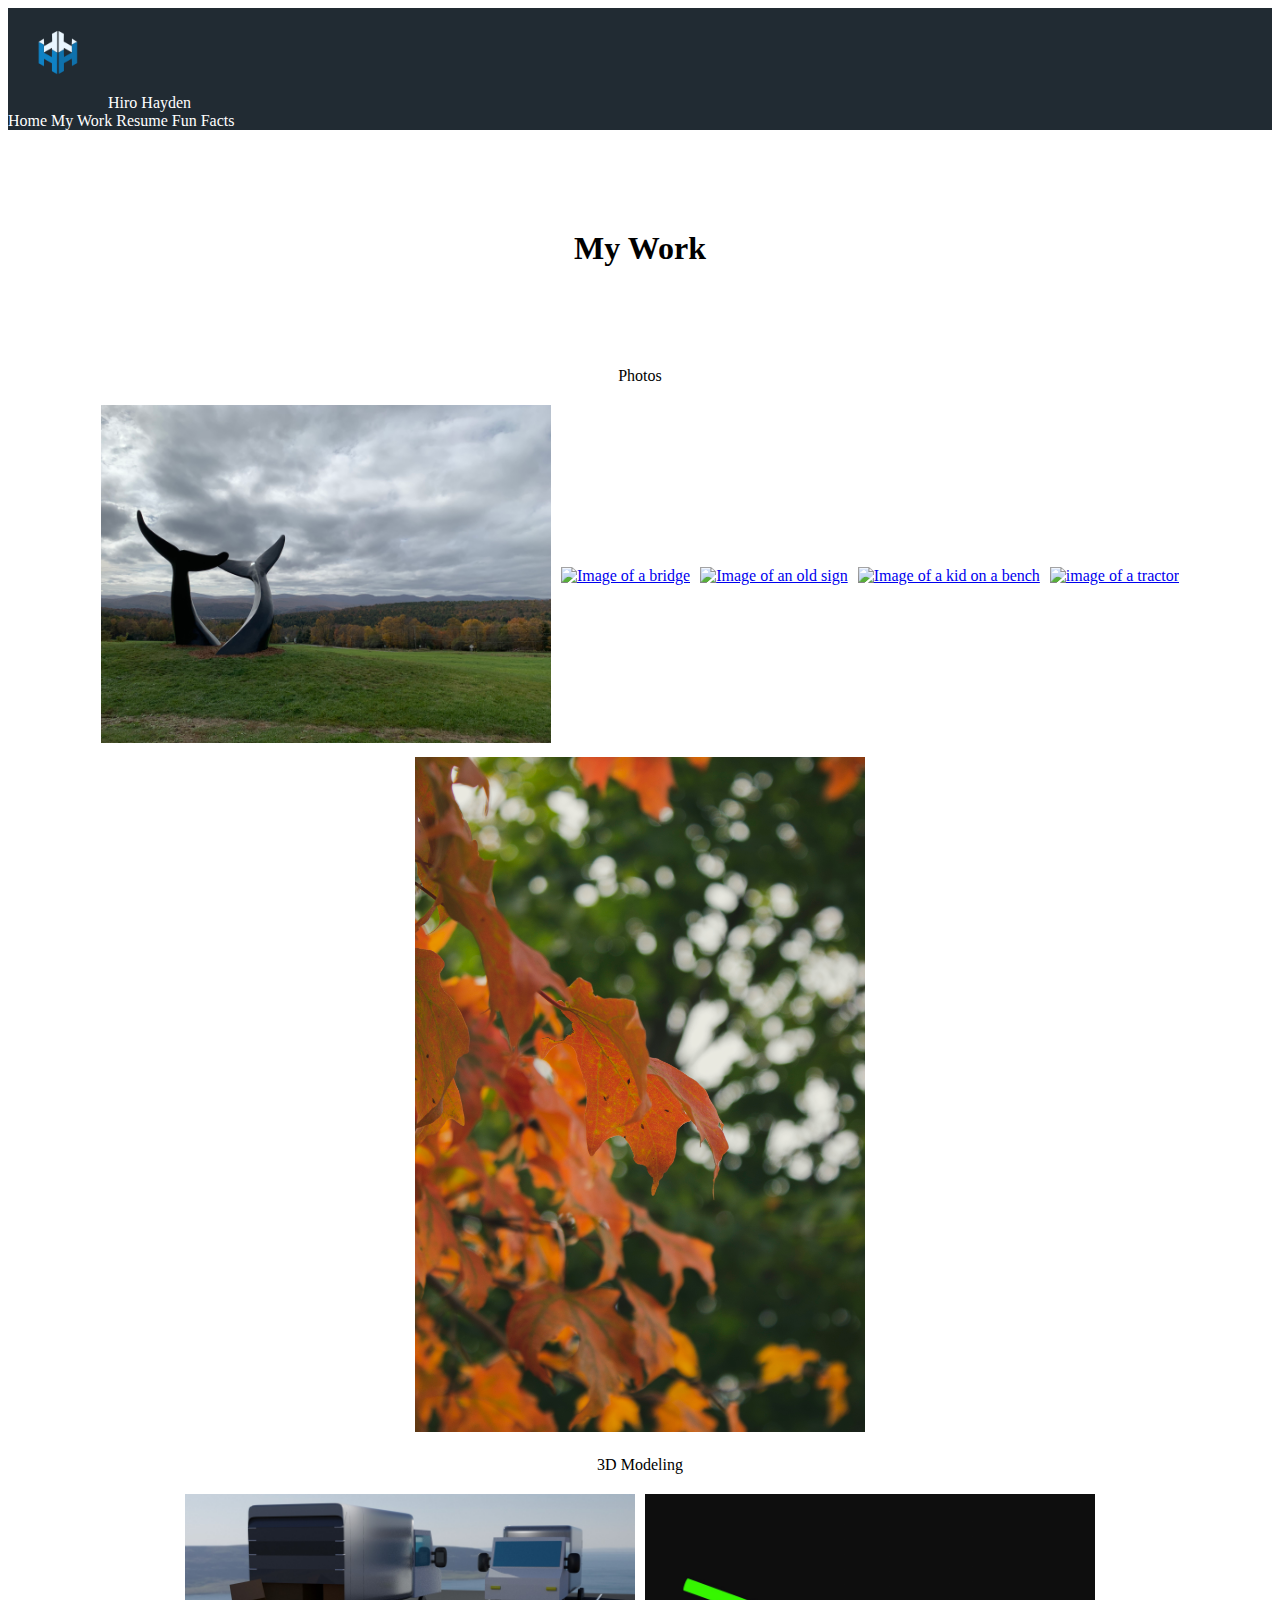
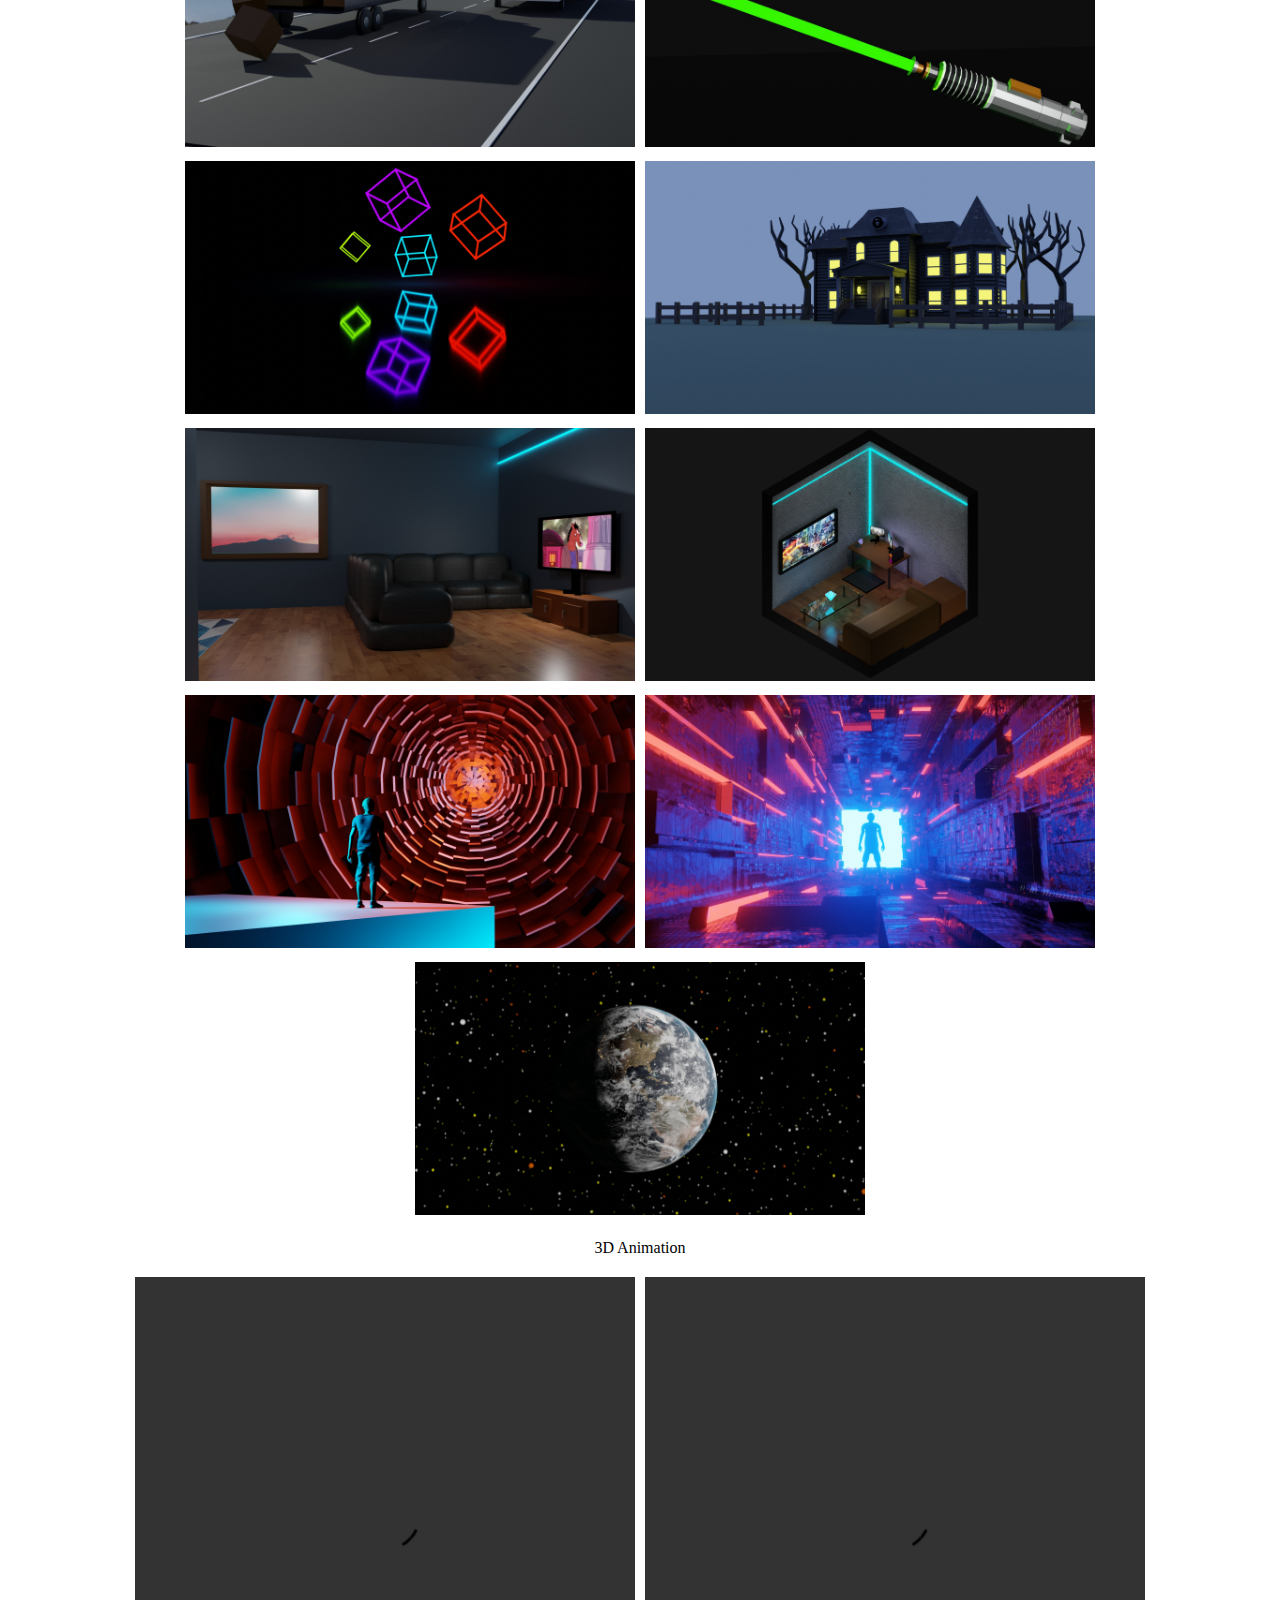
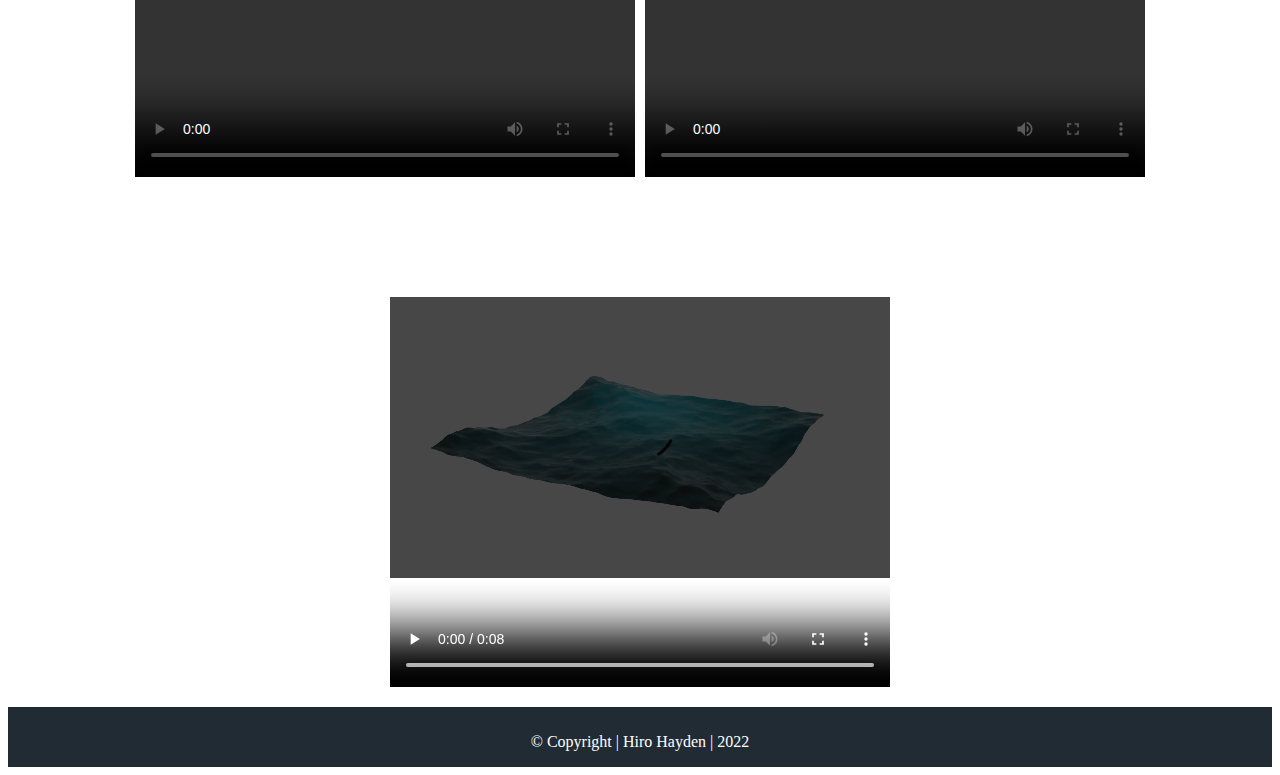
==== myWork.html @ a9e0094a "Add files via upload" ====
<!DOCTYPE html>
<html lang="en" dir="ltr">
  <head>
    <meta charset="utf-8">
    <title>My work</title>
    <meta name="author" content="Hiro Hayden">
    <meta name="keywords" content="Hiro Hayden, Japan, Blender, Atom, Dogs, Photo's">
     <meta name="description" content="An about me page that is about Hiro Hayden">
     <link rel="shortcut icon" href="favicon.ico" type="image/x-icon" >
     <link rel="stylesheet" href="css/style.css">
     <script src="https://kit.fontawesome.com/c144546f12.js" crossorigin="anonymous"></script>
      <script src="https://cdn.jsdelivr.net/npm/bootstrap@5.1.3/dist/js/bootstrap.bundle.min.js" integrity="sha384-ka7Sk0Gln4gmtz2MlQnikT1wXgYsOg+OMhuP+IlRH9sENBO0LRn5q+8nbTov4+1p" crossorigin="anonymous"></script>
     <link href="https://cdn.jsdelivr.net/npm/bootstrap@5.1.3/dist/css/bootstrap.min.css" rel="stylesheet" integrity="sha384-1BmE4kWBq78iYhFldvKuhfTAU6auU8tT94WrHftjDbrCEXSU1oBoqyl2QvZ6jIW3" crossorigin="anonymous">
  </head>
  <body class="mywork">
    <section class="navarea">
    <div class="navbar navbar-expand ">
      <div class="container-fluid">
        <a href="home.html" class="navbar-brand "><img src="images/hayden_Logo.png" width="100" height="100" alt="Image of my logo">Hiro Hayden</a>
        <div class="navbar-nav nav-pills">
          <a href="home.html" class="nav-item nav-link">Home</a>
          <a href="myWork.html" class="nav-item nav-link  ">My Work</a>
          <a href="resume.html" class="nav-item nav-link">Resume</a>
          <a href="funFacts.html" class="nav-item nav-link">Fun Facts</a>

        </div>
      </div>
    </div>
  </section>

    <header>
      <h1 class="fs-1">My Work</h1>
    </header>

    <p class="fs-3 smalltitle">Photos</p>


    <div id="top1" class=" photos container-fluid two  ">



        <a href="#img1"><img src="images/bestLandscape.jpg" alt="Image of an landscape with two metal statues of whale tails"></a>

        <a href="#img2"><img src="images/yourChoise.jpg" alt="Image of a bridge"></a>

        <a href="#img3"><img src="images/sign.jpg" alt="Image of an old sign"></a>

        <a href="#img4"><img src="images/urbanBench.jpg" alt="Image of a kid on a bench"></a>

        <a href="#img5"><img src="images/farm.jpg" alt="image of a tractor"></a>

        <a href="#img6"><img src="images/Macro1.jpg" alt="Image of some fall leaves"></a>



        <!-- lightbox container hiddden with CSS -->

       <a href="#top1" class="lightbox" id="img1">
         <span style="background-image: url('images/bestLandscape.jpg')"></span>
       </a>

       <a href="#top1" class="lightbox" id="img2">
         <span style="background-image: url('images/yourChoise.jpg')"></span>
       </a>

       <a href="#top1" class="lightbox" id="img3">
         <span style="background-image: url('images/sign.jpg')"></span>
       </a>

       <a href="#top1" class="lightbox" id="img4">
         <span style="background-image: url('images/urbanBench.jpg')"></span>
       </a>

       <a href="#top1" class="lightbox" id="img5">
         <span style="background-image: url('images/farm.jpg')"></span>
       </a>

       <a href="#top1" class="lightbox" id="img6">
         <span style="background-image: url('images/Macro1.jpg')"></span>
       </a>




  </div>




    <p class="fs-3 smalltitle">3D Modeling </p>



<div id="top2" class=" photos container-fluid two  ">




    <a href="#img7"><img src="images/haydenTruck.jpg" alt="image of a truck with some boxes faling out"></a>

    <a href="#img8"><img src="images/haydenAgency2.jpg" alt="Image of a lightsaber"></a>

    <a href="#img9"><img src="images/haydenAgency.jpg" alt="Image of some floating and glowing cubes"></a>

    <a href="#img10"><img src="images/haydenHauntedHouse.jpg" alt="Image of a haunted house"></a>

    <a href="#img11"><img src="images/haydenBedroomFinal2.jpg" alt="Image of a model of a bedroom"></a>

    <a href="#img12"><img src="images/haydenRoom.jpg" alt="Image of an room"></a>

    <a href="#img13"><img src="images/haydenAgency32.jpg" alt="Image of an person looking at something"></a>

    <a href="#img14"><img src="images/haydenAgency1.jpg" alt="Image of an person looking at something"></a>

    <a href="#img15"><img src="images/haydenAgency18.jpg" alt="Image of an person looking at something"></a>

    <!-- lightbox container hiddden with CSS -->

   <a href="#top2" class="lightbox" id="img7" >
     <span style="background-image: url('images/haydenTruck.jpg')"></span>
   </a>

   <a href="#top2" class="lightbox" id="img8" >
     <span style="background-image: url('images/haydenAgency2.jpg')"></span>
   </a>

   <a href="#top2" class="lightbox"  id="img9">
     <span style="background-image: url('images/haydenAgency.jpg')"></span>
   </a>

   <a href="#top2" class="lightbox" id="img10" >
     <span style="background-image: url('images/haydenHauntedHouse.jpg')"></span>
   </a>

   <a href="#top2" class="lightbox" id="img11">
     <span style="background-image: url('images/haydenBedroomFinal2.jpg')"></span>
   </a>

   <a href="#top2" class="lightbox" id="img12" >
     <span style="background-image: url('images/haydenRoom.jpg')"></span>
   </a>

   <a href="#top2" class="lightbox" id="img13" >
     <span style="background-image: url('images/haydenagency32.jpg')"></span>
   </a>

   <a href="#top2" class="lightbox" id="img14" >
     <span style="background-image: url('images/haydenagency1.jpg')"></span>
   </a>

   <a href="#top2" class="lightbox" id="img15" >
     <span style="background-image: url('images/haydenagency18.jpg')"></span>
   </a>

  </div>


<p class="fs-3 smalltitle">3D Animation </p>

  <div class="two">

  <video width="500" height="500" autoplay loop controls> <source src="videos/square.mp4" type="video/mp4"></video>

  <video width="500" height="500" autoplay loop controls> <source src="videos/haydenAgency.mp4" type="video/mp4"></video>

  <video width="500" height="500" autoplay loop controls> <source src="videos/ocean.mp4" type="video/mp4"></video>

  </div>


    <footer>



    <a href="tel=802-777-7399" class="nav-link">
   <i class="fas fa-phone-square fa-3x"></i>



  </a>
    <p>© Copyright | Hiro Hayden | 2022</p>

    <a href="mailto:hhayden@vt.ewsd.org">
    <i class="mail far fa-envelope fa-3x"></i>

    </a>




    </footer>










</body>
</html>
---- css/style.css ----
html {
  scroll-behavior: smooth;
}


body{
  position: relative;
}



.navarea{
   background-color: #212b33;

  /* background: rgba( 190, 190, 190, 0.6 );
box-shadow: 0 8px 32px 0 rgba( 31, 38, 135, 0.37 );
backdrop-filter: blur( 5px );
-webkit-backdrop-filter: blur( 5px );
border-radius: 10px;
border: 1px solid rgba( 255, 255, 255, 0.18 );
 position: sticky;
top:0;
z-index: 1000;
width: 100%;
border-radius: 0;
height: 125px; */



}

.navarea a{
  color: white;
  text-decoration: none;
}

#sunset{
 height: 50%;
 width: 100%;
 position: relative;

}

.text p {
  font-size: 20px;
}


address{
  display: flex;
  background-color:  #212b33;
  justify-content: center;
  align-items: center;
  margin-bottom: 0;
}

footer a{
  padding: 50px;

}

footer{
 width: 100%;
 color: white;
 text-align: center;
 display: flex;
 background-color:  #212b33;
 justify-content: center;
 align-items: center;
 z-index: 100000;


}

.portrait{
  max-width: 100%;
}

.text h1{
  font-size: 3em;
}
.resumecontainer, .resume{
  width: 100%;
  height: 100vh;
}

.resume{
  display:flex;
  flex-direction: column;
  justify-content: center;
  align-items: center;

}

embed{
  width: 100%;
  height: 100%
}


header h1{
  margin: 100px;
  text-align:center;
}


.photos img{
  max-width: 50vh; /* sets the height of all images*/

}

/* lightbox markup will go here  */
.lightbox{
  display:none;
  position: fixed; /*this will position the lightbox*/
  top:0;
  left: 0;
  right: 0;
  bottom: 0;
  z-index: 999; /*z-index only works on positioned elements */
  padding: 1em; /*creates padding around the lightbox image*/
  background:rgba(0,0,0, .9);
}

/* now to unhide the lightbox we are going to use the target selector using :target will highlight the image withought closing the link and keeps the image visiable */
.lightbox:target{
   display: block;

}

.lightbox span{
  display:block; /*this will display the image in the span */
  width: 100%;
  height: 100%;
  background-repeat: no-repeat;
  background-position: center;
  background-size: contain;
}




.two{
  display:flex;
  flex-direction: row;
  flex-wrap: wrap;
  justify-content: center;
  -ms-align-items: content '';
  align-items: center;
  gap: 10px;
  margin: 20px
}

.smalltitle{
  text-align: center;

}


footer a{
  padding: 16px;

}

footer p{
  padding-top: 10px;
}
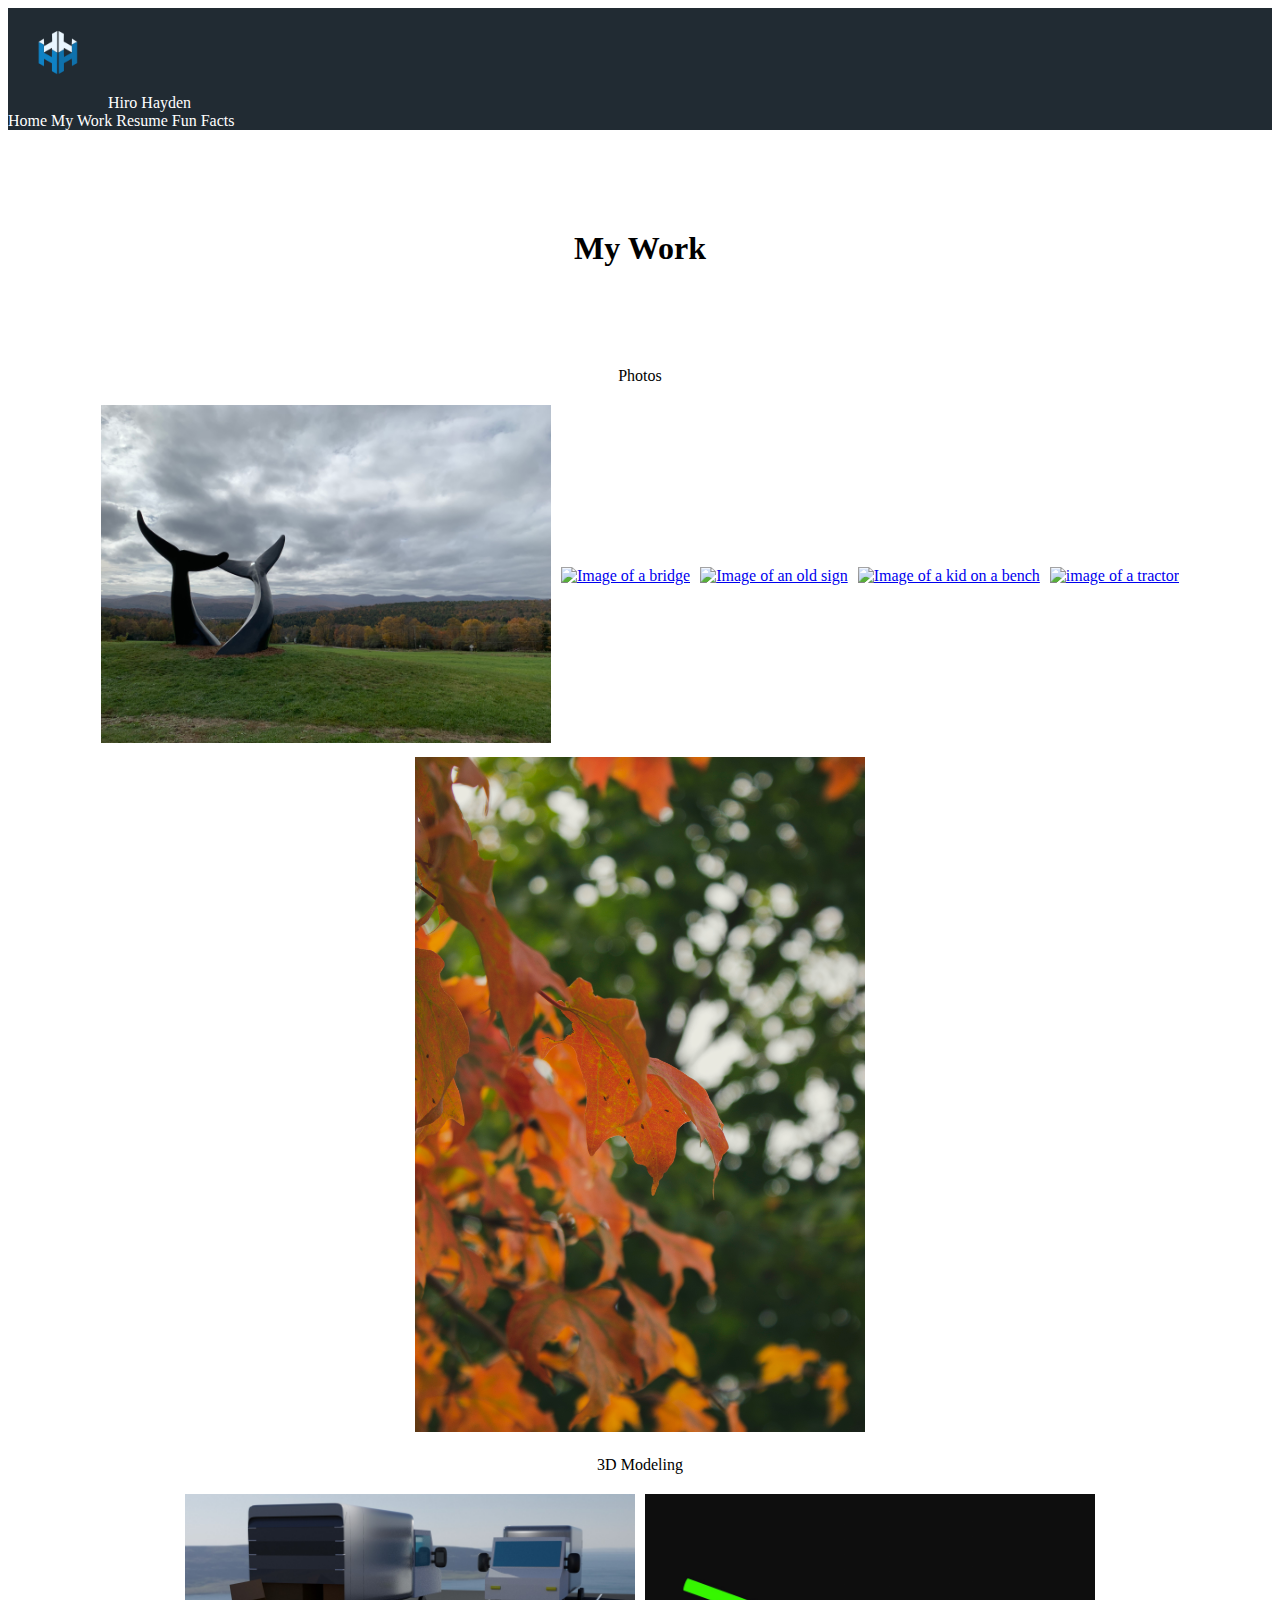
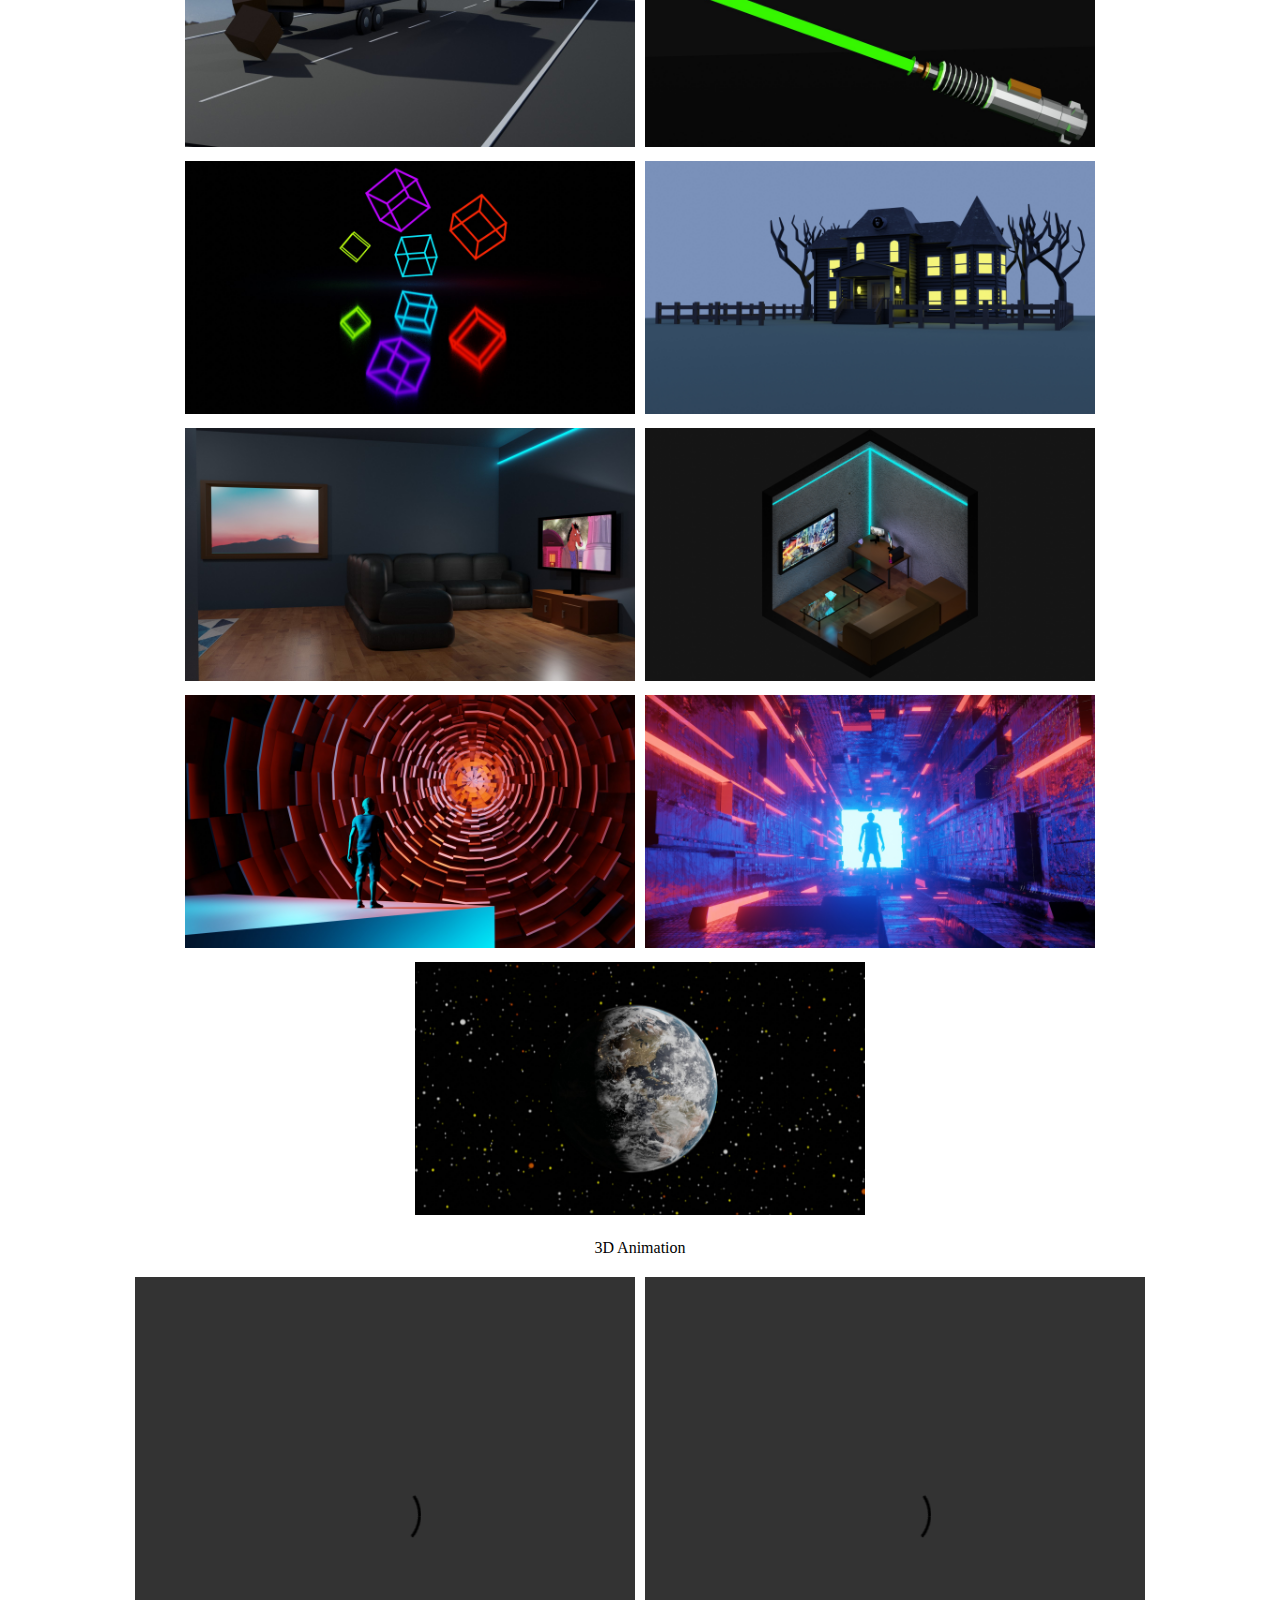
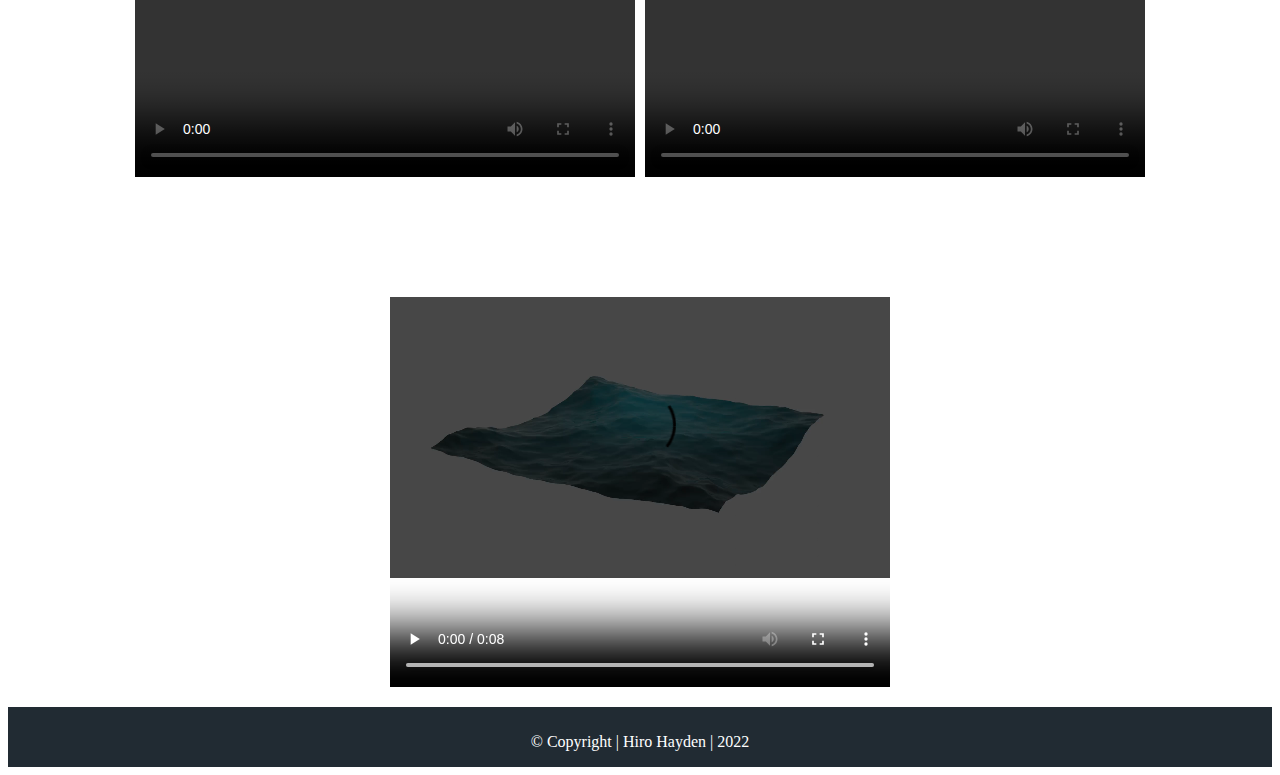
==== commit 750c56be: "Update myWork.html" ====
--- a/myWork.html
+++ b/myWork.html
@@ -16,9 +16,9 @@
     <section class="navarea">
     <div class="navbar navbar-expand ">
       <div class="container-fluid">
-        <a href="home.html" class="navbar-brand "><img src="images/hayden_Logo.png" width="100" height="100" alt="Image of my logo">Hiro Hayden</a>
+        <a href="index.html" class="navbar-brand "><img src="images/hayden_Logo.png" width="100" height="100" alt="Image of my logo">Hiro Hayden</a>
         <div class="navbar-nav nav-pills">
-          <a href="home.html" class="nav-item nav-link">Home</a>
+          <a href="index.html" class="nav-item nav-link">Home</a>
           <a href="myWork.html" class="nav-item nav-link  ">My Work</a>
           <a href="resume.html" class="nav-item nav-link">Resume</a>
           <a href="funFacts.html" class="nav-item nav-link">Fun Facts</a>
